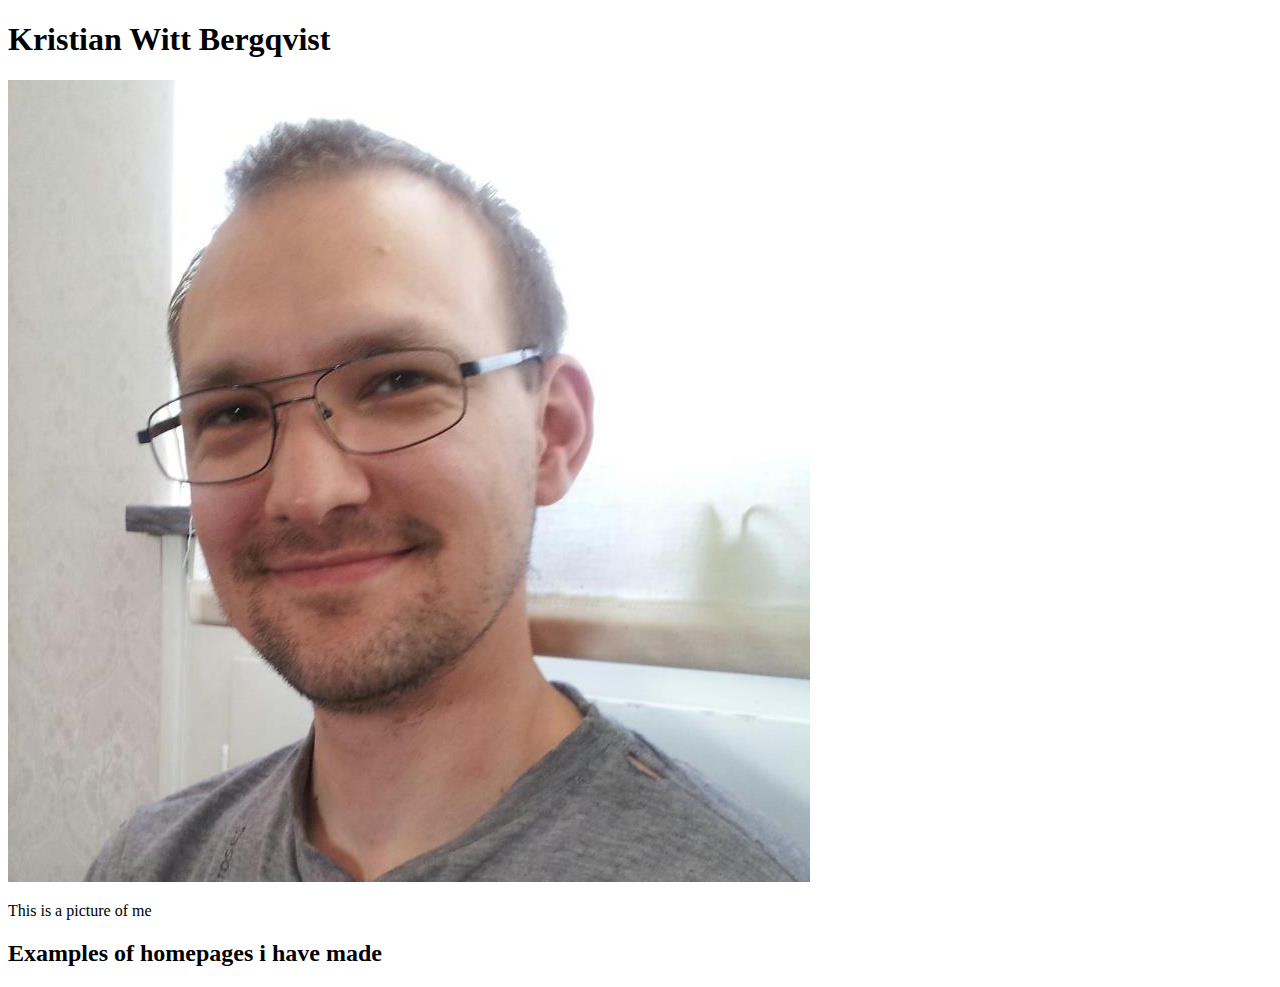
==== index.html @ e276269c "Første" ====
<!DOCTYPE html>
<!DOCTYPE html>
<html lang="en">

<head>
    <title>Kristian Witt Bergqvist</title>
    <meta charset="UTF-8">
    <meta name="viewport" content="width=device-width, initial-scale=1.0">
    <meta http-equiv="X-UA-Compatible" content="ie=edge">
</head>

<body>
    <div class="intro">
        <h1>Kristian Witt Bergqvist</h1>
        <img src=".\Images\Profil-KWB.jpg">
        <p>This is a picture of me</p>
    </div>

    <div class="midsection">
        <h2>Examples of homepages i have made</h2>
        
    </div>

</body>

</html>
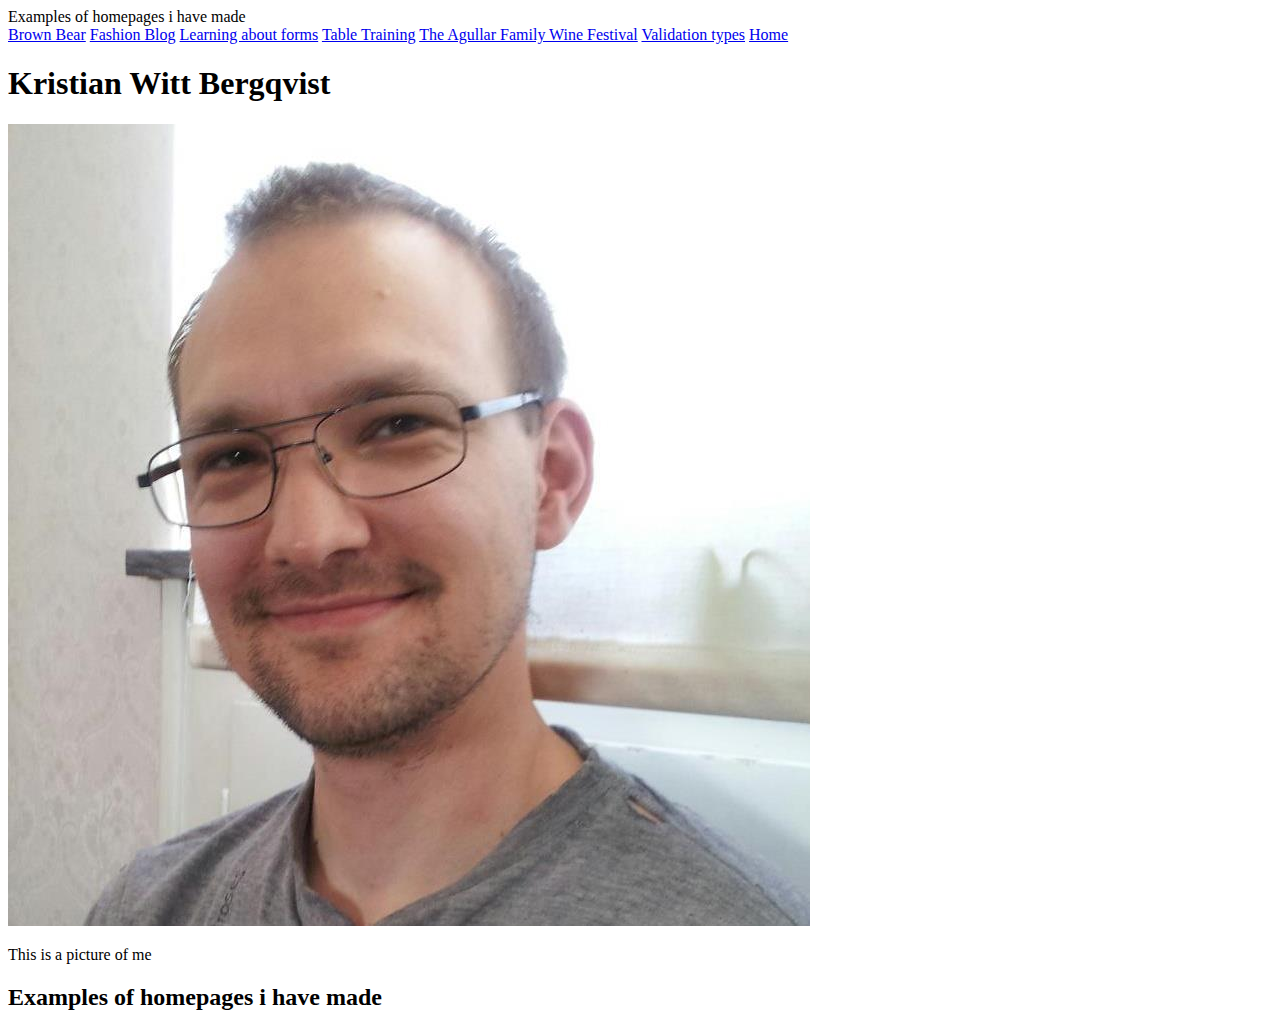
==== commit 3d0c55d8: "second commit" ====
--- a/index.html
+++ b/index.html
@@ -10,6 +10,16 @@
 </head>
 
 <body>
+    <nav>Examples of homepages i have made<br>
+        <a href="BrownBear/index.html">Brown Bear</a>
+        <a href="Fashionblog/index.html">Fashion Blog</a>
+        <a href="LearningForms/index.html">Learning about forms</a>
+        <a href="TableTraining/index.html">Table Training</a>
+        <a href="TheAguillarFamilyWineFestival/index.html">The Agullar Family Wine Festival</a>
+        <a href="Validations/index.html">Validation types</a>
+        <a href="index.html">Home</a>    
+    </nav>
+
     <div class="intro">
         <h1>Kristian Witt Bergqvist</h1>
         <img src=".\Images\Profil-KWB.jpg">
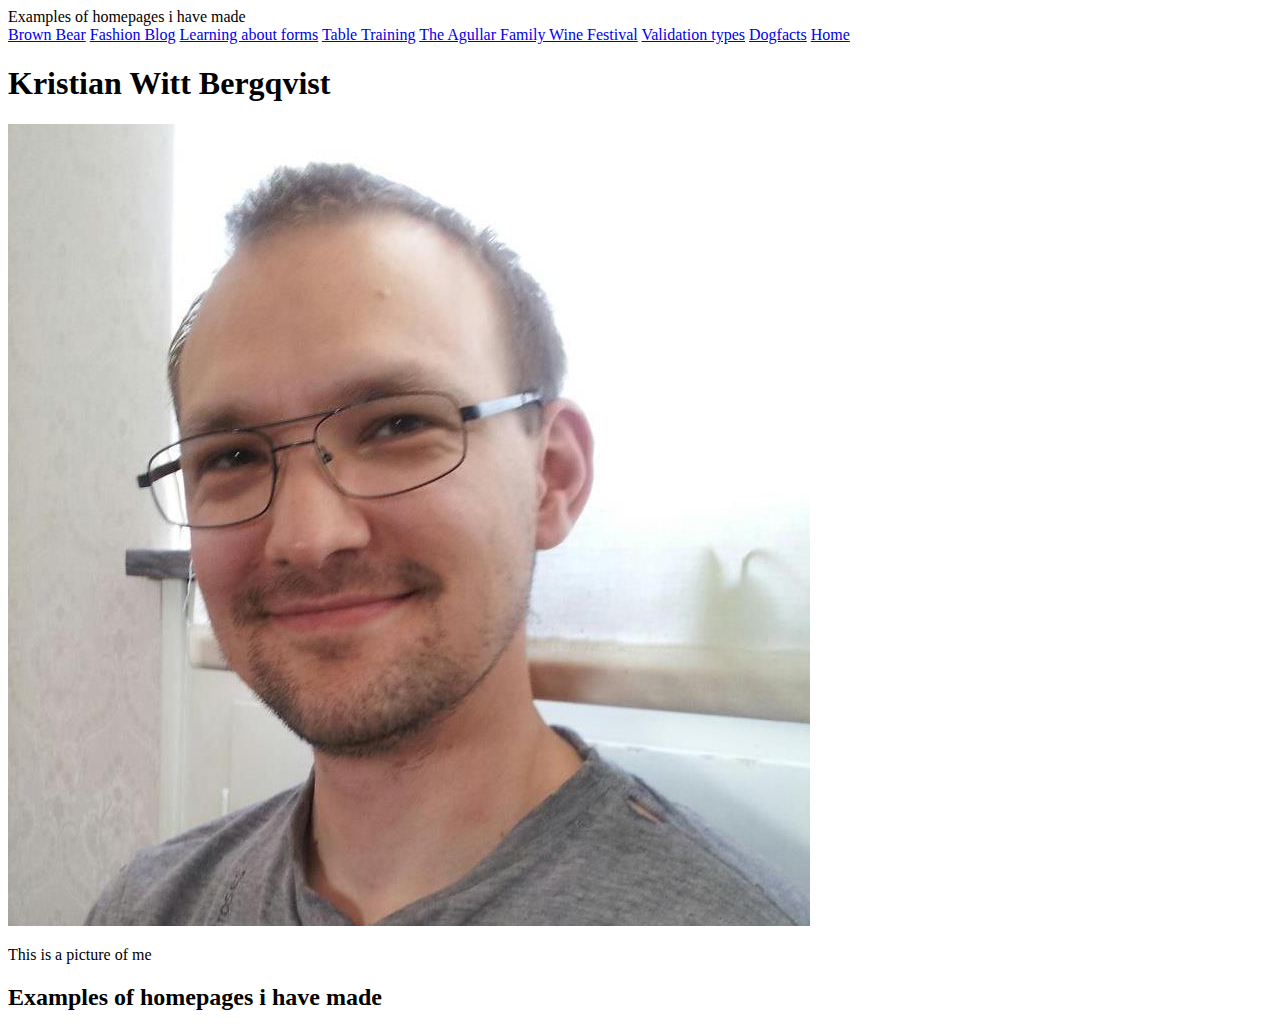
==== commit fdb78eae: "Third commit" ====
--- a/index.html
+++ b/index.html
@@ -17,6 +17,8 @@
         <a href="TableTraining/index.html">Table Training</a>
         <a href="TheAguillarFamilyWineFestival/index.html">The Agullar Family Wine Festival</a>
         <a href="Validations/index.html">Validation types</a>
+        <a href="DogFacts/index.html">Dogfacts</a>
+        <a href="NewYorkCityBlog/index.html"></a>
         <a href="index.html">Home</a>    
     </nav>
 
